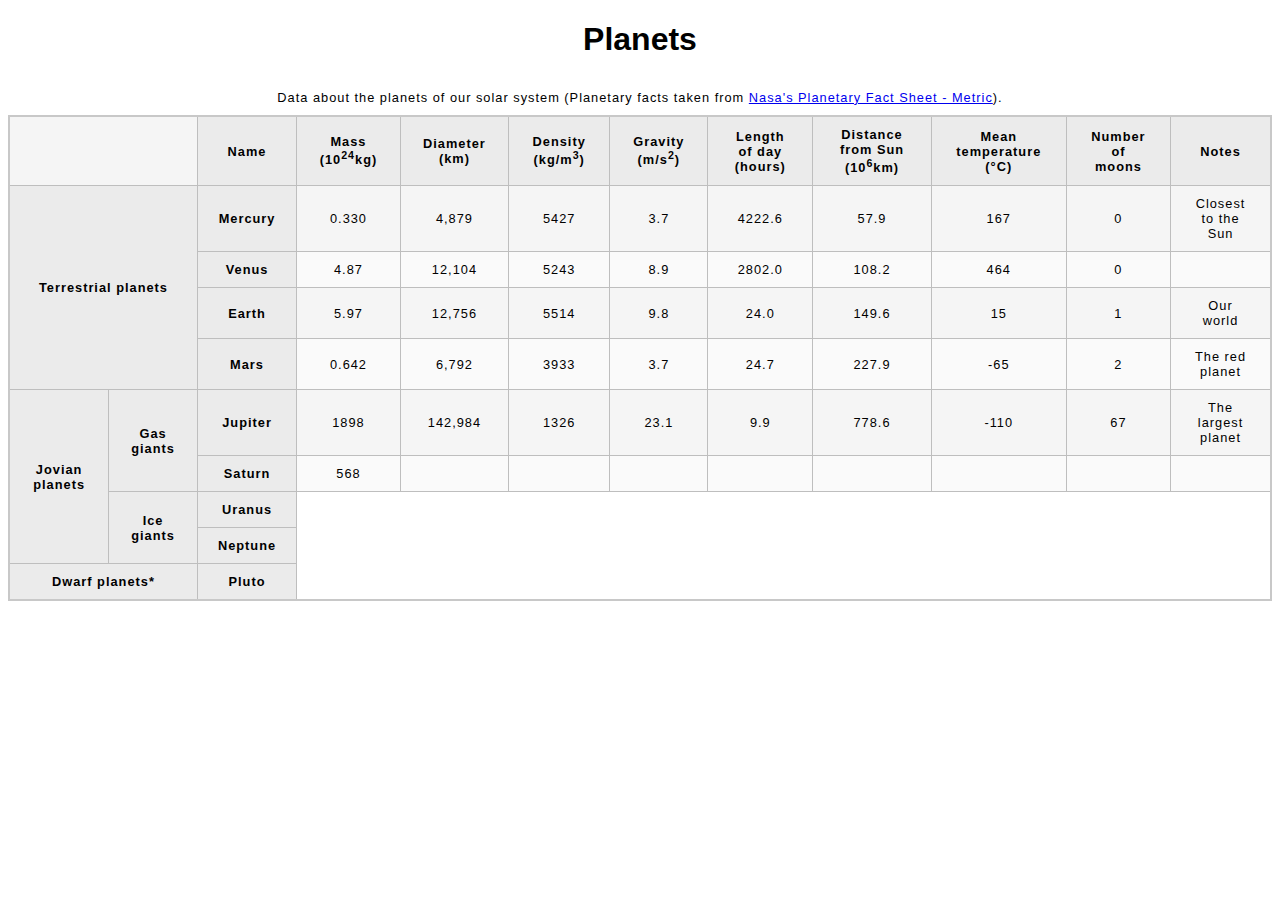
==== assessment-start/index.html @ c03cf4b5 "saturn" ====
<!DOCTYPE html>
<html lang="en">

<head>
    <meta charset="utf-8">
    <meta name="viewport" content="width=device-width">
    <title>Table template</title>
    <link href="minimal-table.css" rel="stylesheet" type="text/css">
</head>

<body>
    <h1>Planets</h1>
    <table>
        <caption>Data about the planets of our solar system (Planetary facts taken from <a
                href="http://nssdc.gsfc.nasa.gov/planetary/factsheet/">Nasa's Planetary Fact Sheet - Metric</a>).
        </caption>
        <thead>
            <tr>
                <td colspan="2"></td>
                <th scope="col">Name</th>
                <th scope="col">Mass (10<sup>24</sup>kg)</th>
                <th scope="col">Diameter (km)</th>
                <th scope="col">Density (kg/m<sup>3</sup>)</th>
                <th scope="col">Gravity (m/s<sup>2</sup>)</th>
                <th scope="col">Length of day (hours)</th>
                <th scope="col">Distance from Sun (10<sup>6</sup>km)</th>
                <th scope="col">Mean temperature (°C)</th>
                <th scope="col">Number of moons</th>
                <th scope="col">Notes</th>
            </tr>
        </thead>
        <tbody>
            <tr>
                <th rowspan="4" colspan="2" scope="rowgroup">Terrestrial planets</th>
                <th scope="row">Mercury</th>
                <td>0.330</td>
                <td>4,879</td>
                <td>5427</td>
                <td>3.7</td>
                <td>4222.6</td>
                <td>57.9</td>
                <td>167</td>
                <td>0</td>
                <td>Closest to the Sun</td>
            </tr>
            <tr>
                <th scope="row">Venus</th>
                <td>4.87</td>
                <td>12,104</td>
                <td>5243</td>
                <td>8.9</td>
                <td>2802.0</td>
                <td>108.2</td>
                <td>464</td>
                <td>0</td>
                <td></td>
            </tr>
            <tr>
                <th scope="row">Earth</th>
                <td>5.97</td>
                <td>12,756</td>
                <td>5514</td>
                <td>9.8</td>
                <td>24.0</td>
                <td>149.6</td>
                <td>15</td>
                <td>1</td>
                <td>Our world</td>
            </tr>
            <tr>
                <th scope="row">Mars</th>
                <td>0.642</td>
                <td>6,792</td>
                <td>3933</td>
                <td>3.7</td>
                <td>24.7</td>
                <td>227.9</td>
                <td>-65</td>
                <td>2</td>
                <td>The red planet</td>
            </tr>
            <tr>
                <th rowspan="4" scope="rowgroup">Jovian planets</th>
                <th rowspan="2" scope="rowgroup">Gas giants</th>
                <th scope="row">Jupiter</th>
                <td>1898</td>
                <td>142,984</td>
                <td>1326</td>
                <td>23.1</td>
                <td>9.9</td>
                <td>778.6</td>
                <td>-110</td>
                <td>67</td>
                <td>The largest planet</td>
            </tr>
            <tr>
                <th scope="row">Saturn</th>
                <td>568</td>
                <td></td>
                <td></td>
                <td></td>
                <td></td>
                <td></td>
                <td></td>
                <td></td>
                <td></td>
            </tr>
            <tr>
                <th rowspan="2" scope="rowgroup">Ice giants</th>
                <th scope="row">Uranus</th>
            </tr>
            <tr>
                <th scope="row">Neptune</th>
            </tr>
            <tr>
                <th colspan="2" scope="rowgroup">Dwarf planets*</th>
                <th scope="row">Pluto</th>
            </tr>
        </tbody>
    </table>
</body>

</html>
---- assessment-start/minimal-table.css ----
html {
  font-family: sans-serif;
}

h1{
  text-align: center;
}
table {
  border-collapse: collapse;
  border: 2px solid rgb(200,200,200);
  letter-spacing: 1px;
  font-size: 0.8rem;
}

td, th {
  border: 1px solid rgb(190,190,190);
  padding: 10px 20px;
}

th {
  background-color: rgb(235,235,235);
}

td {
  text-align: center;
}

tr:nth-child(even) td {
  background-color: rgb(250,250,250);
}

tr:nth-child(odd) td {
  background-color: rgb(245,245,245);
}

caption {
  padding: 10px;
}
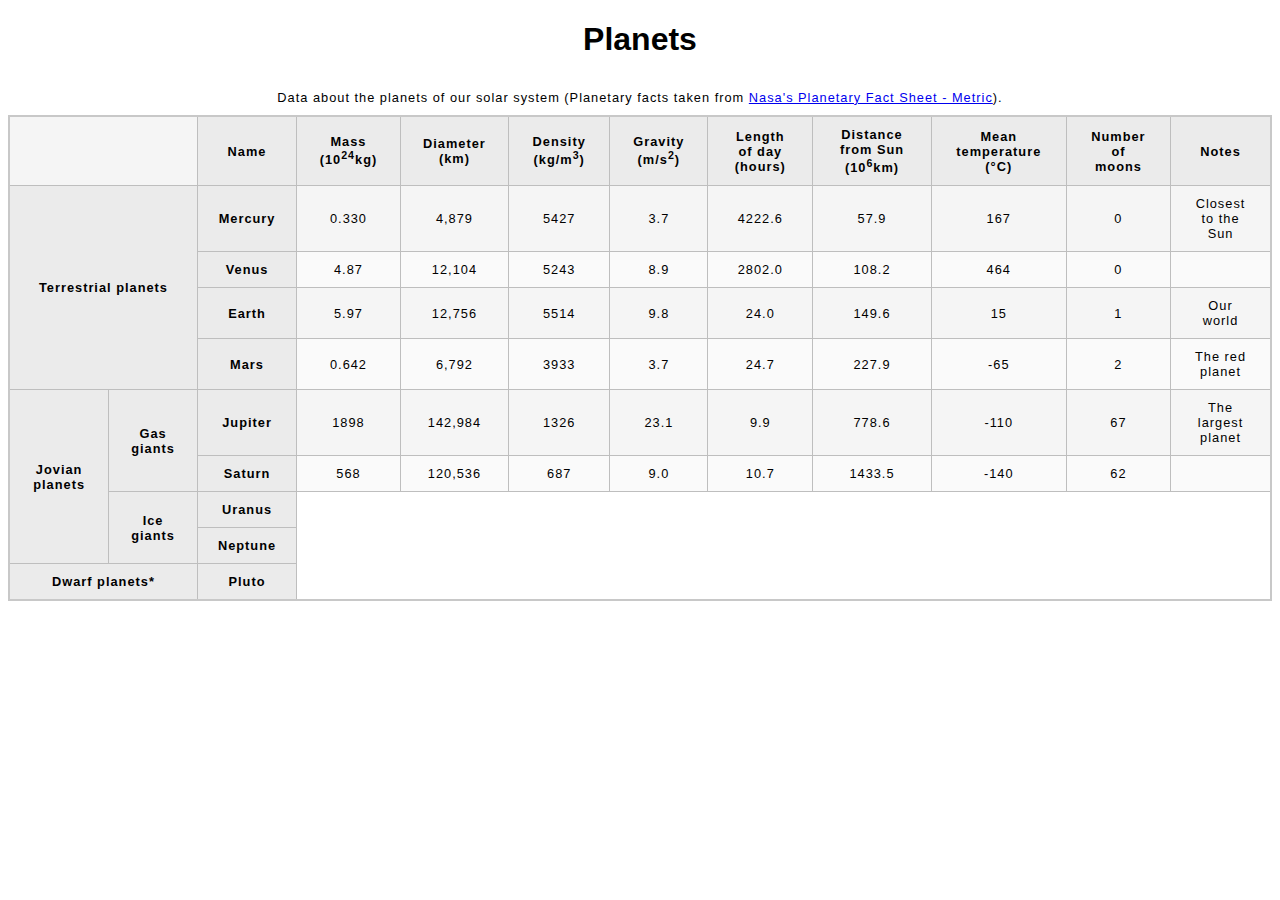
==== commit c82d1412: "saturn" ====
--- a/assessment-start/index.html
+++ b/assessment-start/index.html
@@ -96,13 +96,13 @@
             <tr>
                 <th scope="row">Saturn</th>
                 <td>568</td>
-                <td></td>
-                <td></td>
-                <td></td>
-                <td></td>
-                <td></td>
-                <td></td>
-                <td></td>
+                <td>120,536</td>
+                <td>687</td>
+                <td>9.0</td>
+                <td>10.7</td>
+                <td>1433.5</td>
+                <td>-140</td>
+                <td>62</td>
                 <td></td>
             </tr>
             <tr>
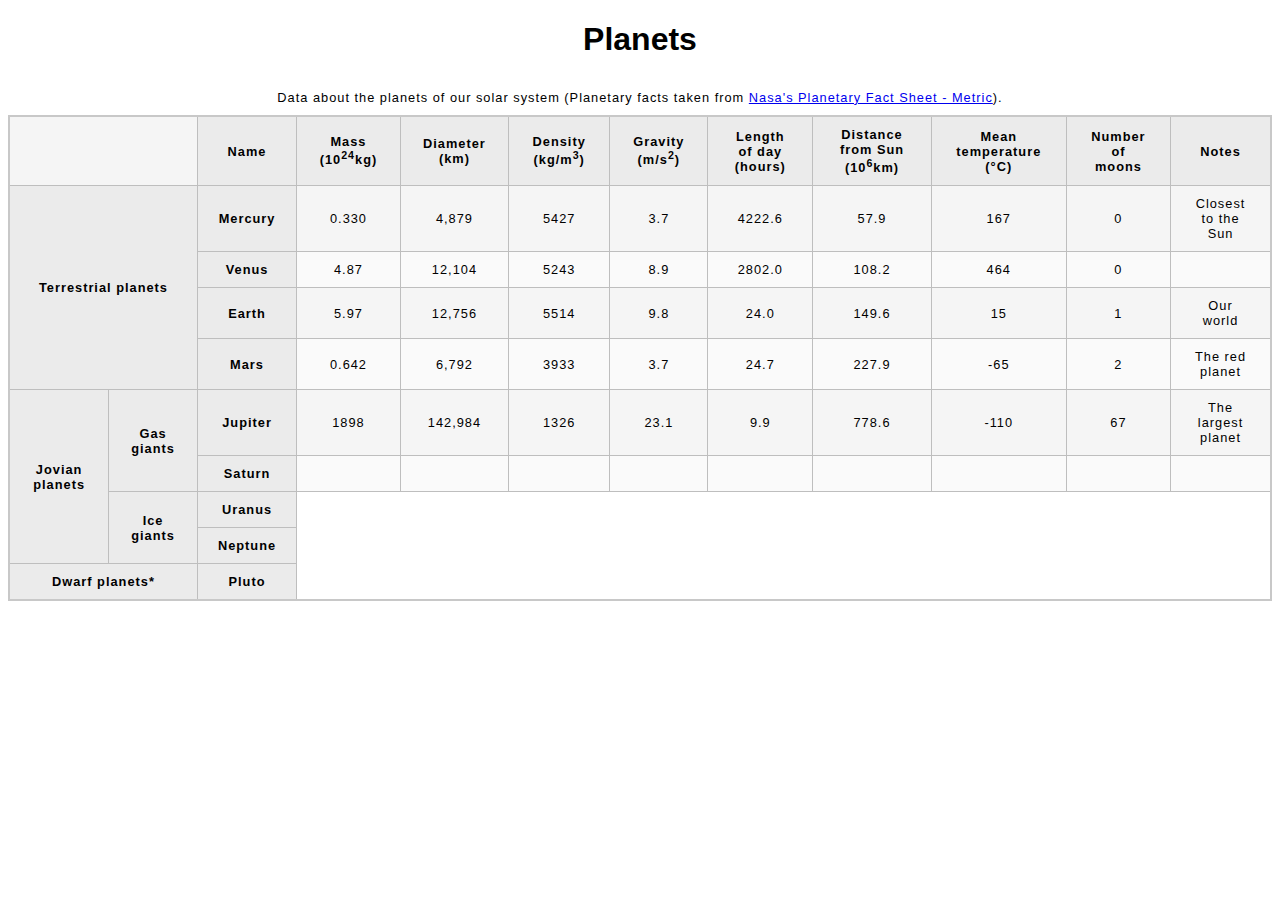
==== commit 4e160579: "restore saturn" ====
--- a/assessment-start/index.html
+++ b/assessment-start/index.html
@@ -95,14 +95,14 @@
             </tr>
             <tr>
                 <th scope="row">Saturn</th>
-                <td>568</td>
-                <td>120,536</td>
-                <td>687</td>
-                <td>9.0</td>
-                <td>10.7</td>
-                <td>1433.5</td>
-                <td>-140</td>
-                <td>62</td>
+                <td></td>
+                <td></td>
+                <td></td>
+                <td></td>
+                <td></td>
+                <td></td>
+                <td></td>
+                <td></td>
                 <td></td>
             </tr>
             <tr>
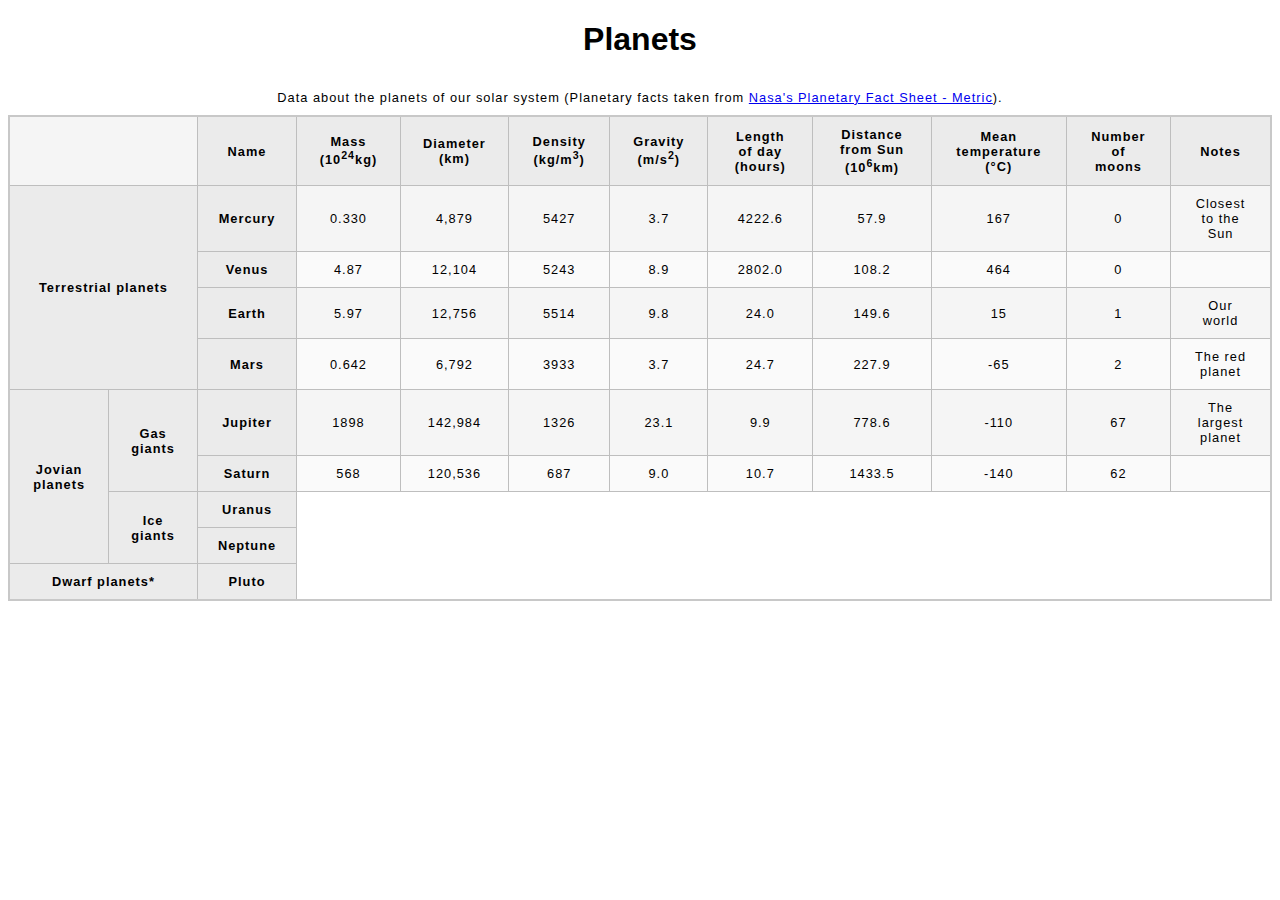
==== commit 569a713f: "return saturn" ====
--- a/assessment-start/index.html
+++ b/assessment-start/index.html
@@ -95,14 +95,14 @@
             </tr>
             <tr>
                 <th scope="row">Saturn</th>
-                <td></td>
-                <td></td>
-                <td></td>
-                <td></td>
-                <td></td>
-                <td></td>
-                <td></td>
-                <td></td>
+                <td>568</td>
+                <td>120,536</td>
+                <td>687</td>
+                <td>9.0</td>
+                <td>10.7</td>
+                <td>1433.5</td>
+                <td>-140</td>
+                <td>62</td>
                 <td></td>
             </tr>
             <tr>
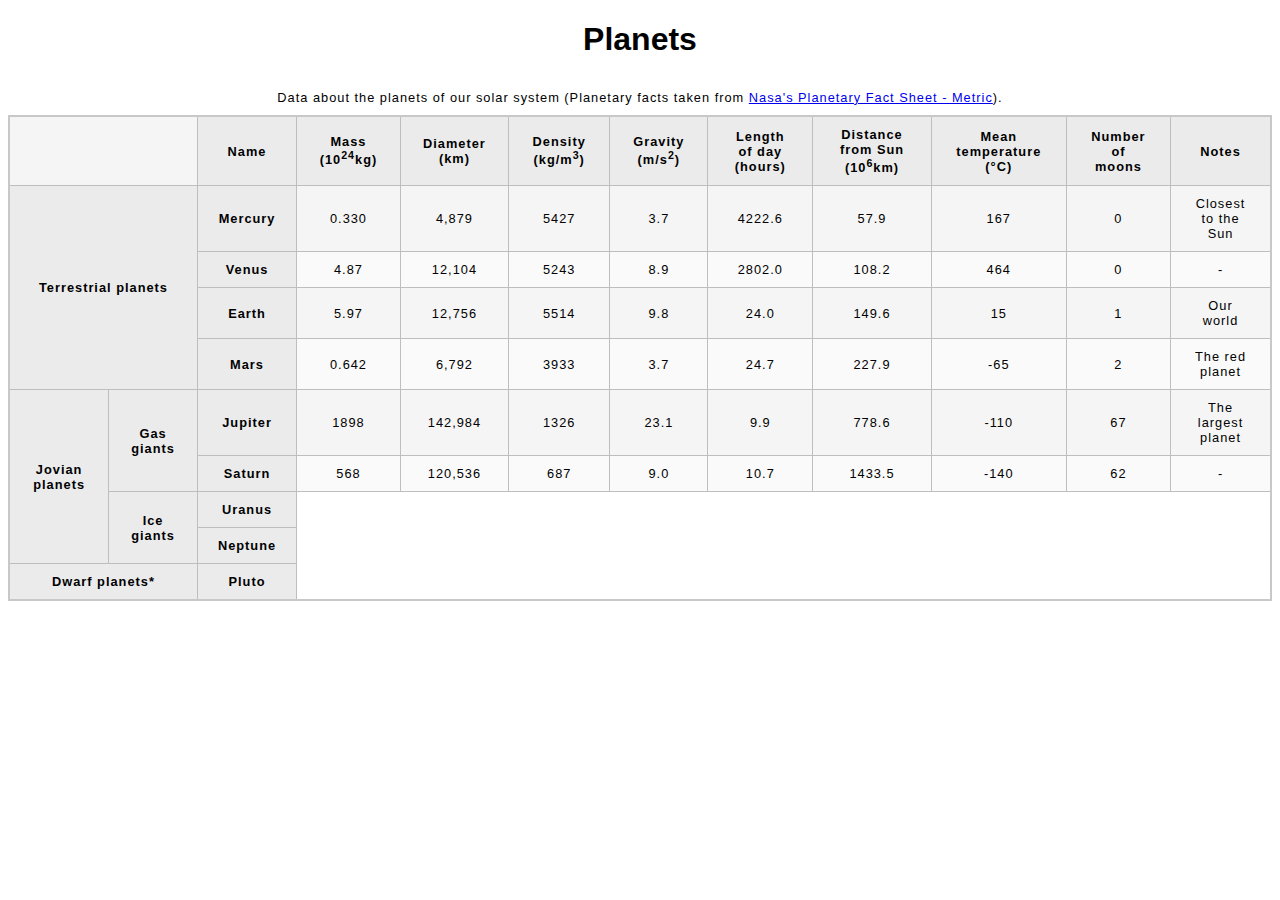
==== commit eee0c960: "id headers" ====
--- a/assessment-start/index.html
+++ b/assessment-start/index.html
@@ -17,46 +17,46 @@
         <thead>
             <tr>
                 <td colspan="2"></td>
-                <th scope="col">Name</th>
-                <th scope="col">Mass (10<sup>24</sup>kg)</th>
-                <th scope="col">Diameter (km)</th>
-                <th scope="col">Density (kg/m<sup>3</sup>)</th>
-                <th scope="col">Gravity (m/s<sup>2</sup>)</th>
-                <th scope="col">Length of day (hours)</th>
-                <th scope="col">Distance from Sun (10<sup>6</sup>km)</th>
-                <th scope="col">Mean temperature (°C)</th>
-                <th scope="col">Number of moons</th>
-                <th scope="col">Notes</th>
+                <th id="name">Name</th>
+                <th id="mass">Mass (10<sup>24</sup>kg)</th>
+                <th id="diameter">Diameter (km)</th>
+                <th id="density">Density (kg/m<sup>3</sup>)</th>
+                <th id="gravity">Gravity (m/s<sup>2</sup>)</th>
+                <th id="length">Length of day (hours)</th>
+                <th id="distance">Distance from Sun (10<sup>6</sup>km)</th>
+                <th id="temperature">Mean temperature (°C)</th>
+                <th id="moon">Number of moons</th>
+                <th id="note">Notes</th>
             </tr>
         </thead>
         <tbody>
             <tr>
-                <th rowspan="4" colspan="2" scope="rowgroup">Terrestrial planets</th>
-                <th scope="row">Mercury</th>
-                <td>0.330</td>
-                <td>4,879</td>
-                <td>5427</td>
-                <td>3.7</td>
-                <td>4222.6</td>
-                <td>57.9</td>
-                <td>167</td>
-                <td>0</td>
-                <td>Closest to the Sun</td>
+                <th rowspan="4" colspan="2" id="terrestrial">Terrestrial planets</th>
+                <th id="mercury" headers="terrestrial name">Mercury</th>
+                <td headers="terrestrial mercury mass">0.330</td>
+                <td headers="terrestrial mercury diameter">4,879</td>
+                <td headers="terrestrial mercury density">5427</td>
+                <td headers="terrestrial mercury gravity">3.7</td>
+                <td headers="terrestrial mercury length">4222.6</td>
+                <td headers="terrestrial mercury distance">57.9</td>
+                <td headers="terrestrial mercury temperature">167</td>
+                <td headers="terrestrial mercury moon">0</td>
+                <td headers="terrestrial mercury note">Closest to the Sun</td>
             </tr>
             <tr>
-                <th scope="row">Venus</th>
-                <td>4.87</td>
-                <td>12,104</td>
-                <td>5243</td>
-                <td>8.9</td>
-                <td>2802.0</td>
-                <td>108.2</td>
-                <td>464</td>
-                <td>0</td>
-                <td></td>
+                <th id="venus">Venus</th>
+                <td headers="terrestrial venus mass">4.87</td>
+                <td headers="terrestrial venus diameter">12,104</td>
+                <td headers="terrestrial venus density">5243</td>
+                <td headers="terrestrial venus gravity">8.9</td>
+                <td headers="terrestrial venus length">2802.0</td>
+                <td headers="terrestrial venus distance">108.2</td>
+                <td headers="terrestrial venus temperature">464</td>
+                <td headers="terrestrial venus moon">0</td>
+                <td headers="terrestrial venus note">-</td>
             </tr>
             <tr>
-                <th scope="row">Earth</th>
+                <th id="earth">Earth</th>
                 <td>5.97</td>
                 <td>12,756</td>
                 <td>5514</td>
@@ -68,7 +68,7 @@
                 <td>Our world</td>
             </tr>
             <tr>
-                <th scope="row">Mars</th>
+                <th id="mars">Mars</th>
                 <td>0.642</td>
                 <td>6,792</td>
                 <td>3933</td>
@@ -80,9 +80,9 @@
                 <td>The red planet</td>
             </tr>
             <tr>
-                <th rowspan="4" scope="rowgroup">Jovian planets</th>
-                <th rowspan="2" scope="rowgroup">Gas giants</th>
-                <th scope="row">Jupiter</th>
+                <th rowspan="4">Jovian planets</th>
+                <th rowspan="2">Gas giants</th>
+                <th>Jupiter</th>
                 <td>1898</td>
                 <td>142,984</td>
                 <td>1326</td>
@@ -94,7 +94,7 @@
                 <td>The largest planet</td>
             </tr>
             <tr>
-                <th scope="row">Saturn</th>
+                <th>Saturn</th>
                 <td>568</td>
                 <td>120,536</td>
                 <td>687</td>
@@ -103,18 +103,18 @@
                 <td>1433.5</td>
                 <td>-140</td>
                 <td>62</td>
-                <td></td>
+                <td>-</td>
             </tr>
             <tr>
-                <th rowspan="2" scope="rowgroup">Ice giants</th>
-                <th scope="row">Uranus</th>
+                <th rowspan="2">Ice giants</th>
+                <th>Uranus</th>
             </tr>
             <tr>
-                <th scope="row">Neptune</th>
+                <th>Neptune</th>
             </tr>
             <tr>
-                <th colspan="2" scope="rowgroup">Dwarf planets*</th>
-                <th scope="row">Pluto</th>
+                <th colspan="2">Dwarf planets*</th>
+                <th>Pluto</th>
             </tr>
         </tbody>
     </table>
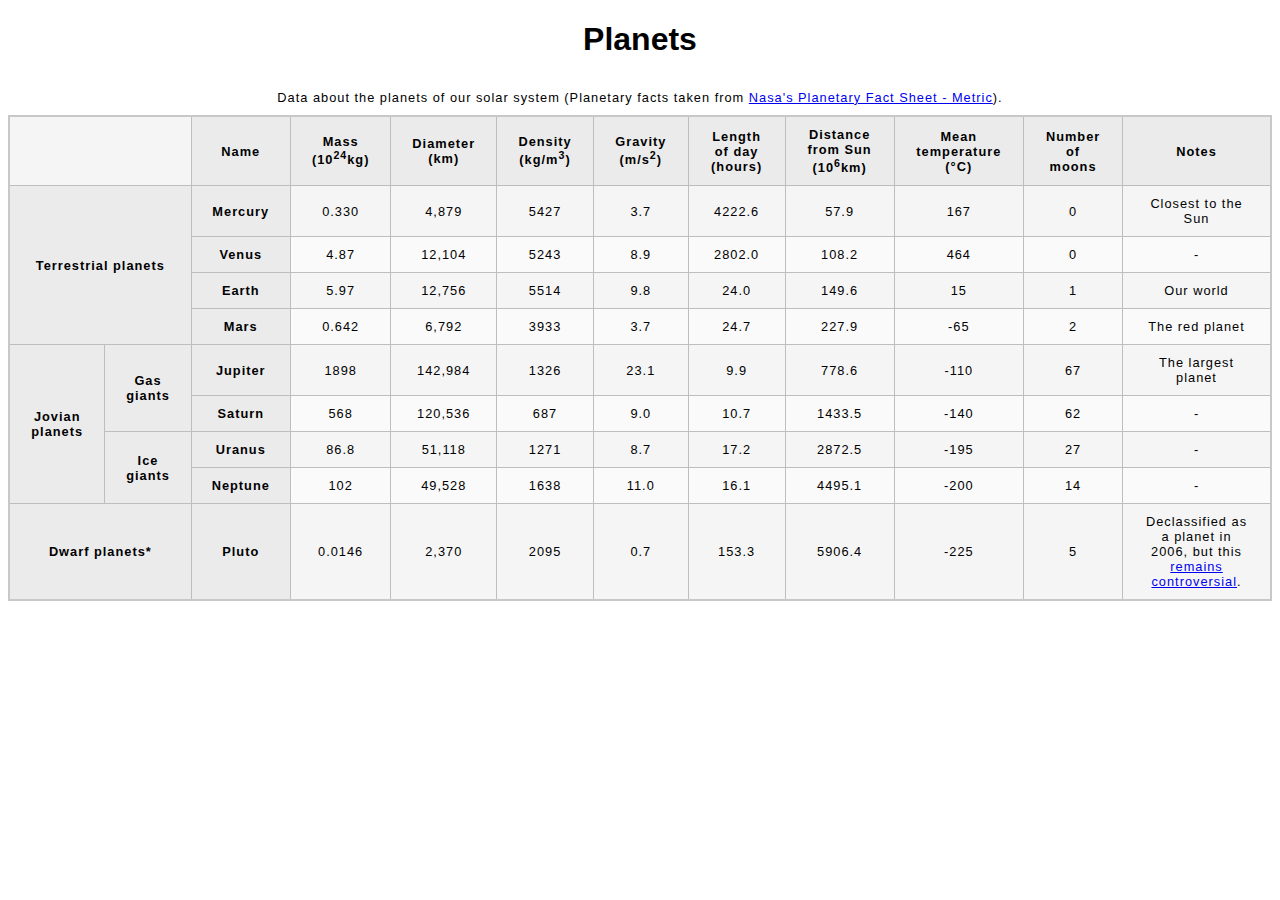
==== commit 464425fb: "finished data" ====
--- a/assessment-start/index.html
+++ b/assessment-start/index.html
@@ -108,13 +108,42 @@
             <tr>
                 <th rowspan="2">Ice giants</th>
                 <th>Uranus</th>
+                <td>86.8</td>
+                <td>51,118</td>
+                <td>1271</td>
+                <td>8.7</td>
+                <td>17.2</td>
+                <td>2872.5</td>
+                <td>-195</td>
+                <td>27</td>
+                <td>-</td>
             </tr>
             <tr>
                 <th>Neptune</th>
+                <td>102</td>
+                <td>49,528</td>
+                <td>1638</td>
+                <td>11.0</td>
+                <td>16.1</td>
+                <td>4495.1</td>
+                <td>-200</td>
+                <td>14</td>
+                <td>-</td>
             </tr>
             <tr>
                 <th colspan="2">Dwarf planets*</th>
                 <th>Pluto</th>
+                <td>0.0146</td>
+                <td>2,370</td>
+                <td>2095</td>
+                <td>0.7</td>
+                <td>153.3</td>
+                <td>5906.4</td>
+                <td>-225</td>
+                <td>5</td>
+                <td>Declassified as a planet in 2006, but this <a
+                        href="http://www.usatoday.com/story/tech/2014/10/02/pluto-planet-solar-system/16578959/">remains
+                        controversial</a>.</td>
             </tr>
         </tbody>
     </table>
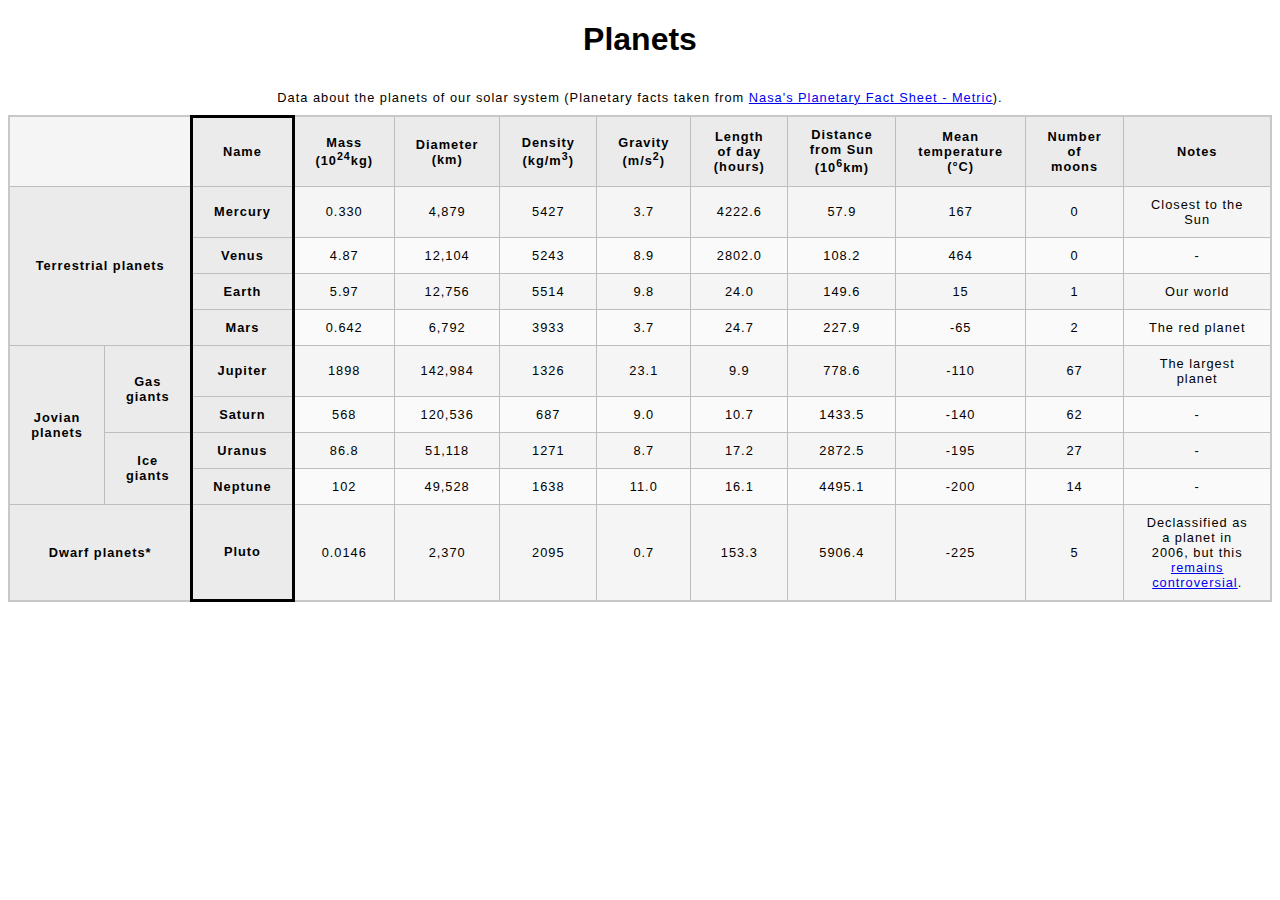
==== commit 7216dff3: "column border" ====
--- a/assessment-start/index.html
+++ b/assessment-start/index.html
@@ -14,6 +14,10 @@
         <caption>Data about the planets of our solar system (Planetary facts taken from <a
                 href="http://nssdc.gsfc.nasa.gov/planetary/factsheet/">Nasa's Planetary Fact Sheet - Metric</a>).
         </caption>
+        <colgroup>
+            <col span="2">
+            <col style="border: 3px solid; border-color: black;">
+        </colgroup>
         <thead>
             <tr>
                 <td colspan="2"></td>
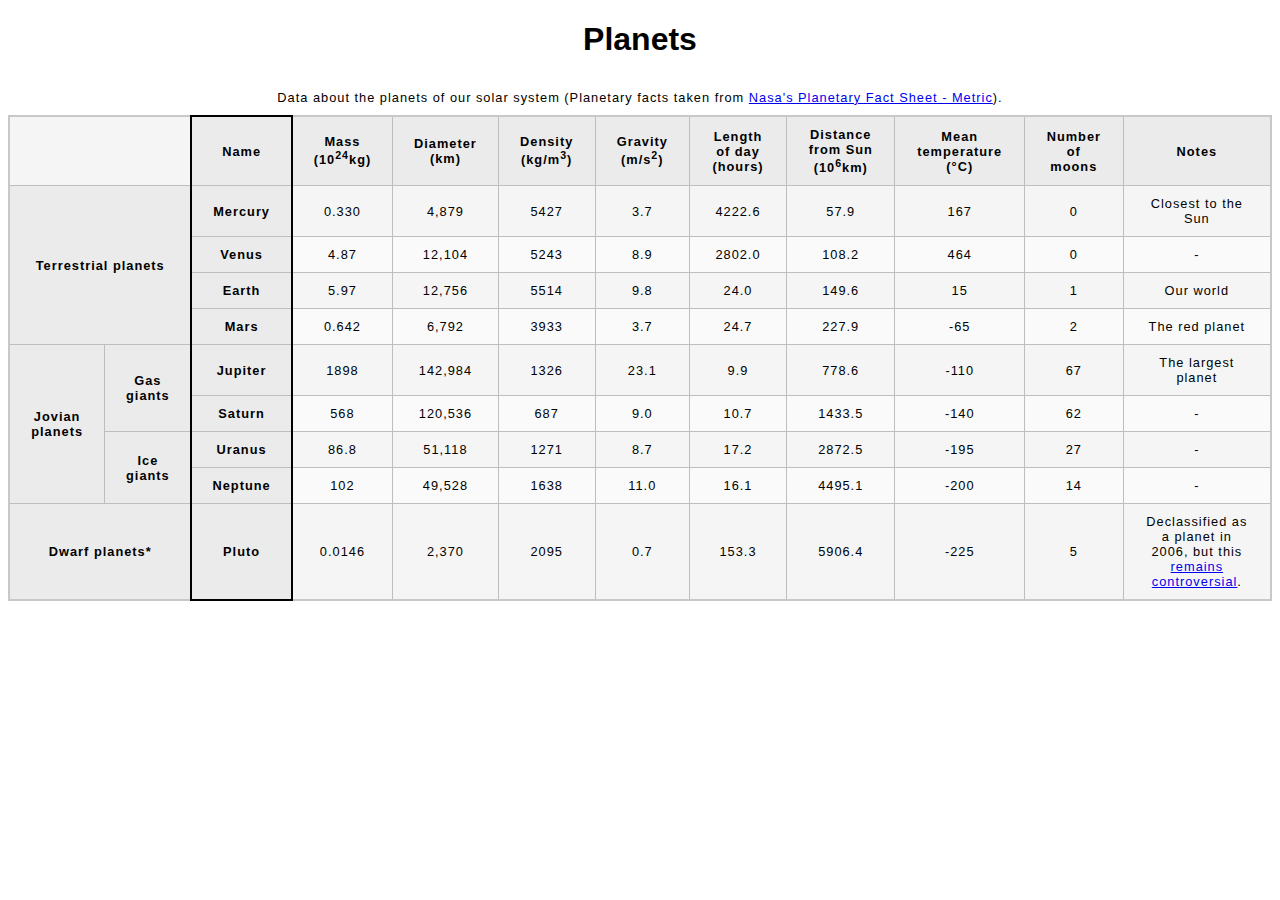
==== commit 2d3c2e93: "2px border" ====
--- a/assessment-start/index.html
+++ b/assessment-start/index.html
@@ -16,7 +16,7 @@
         </caption>
         <colgroup>
             <col span="2">
-            <col style="border: 3px solid; border-color: black;">
+            <col style="border: 2px solid; border-color: black;">
         </colgroup>
         <thead>
             <tr>
